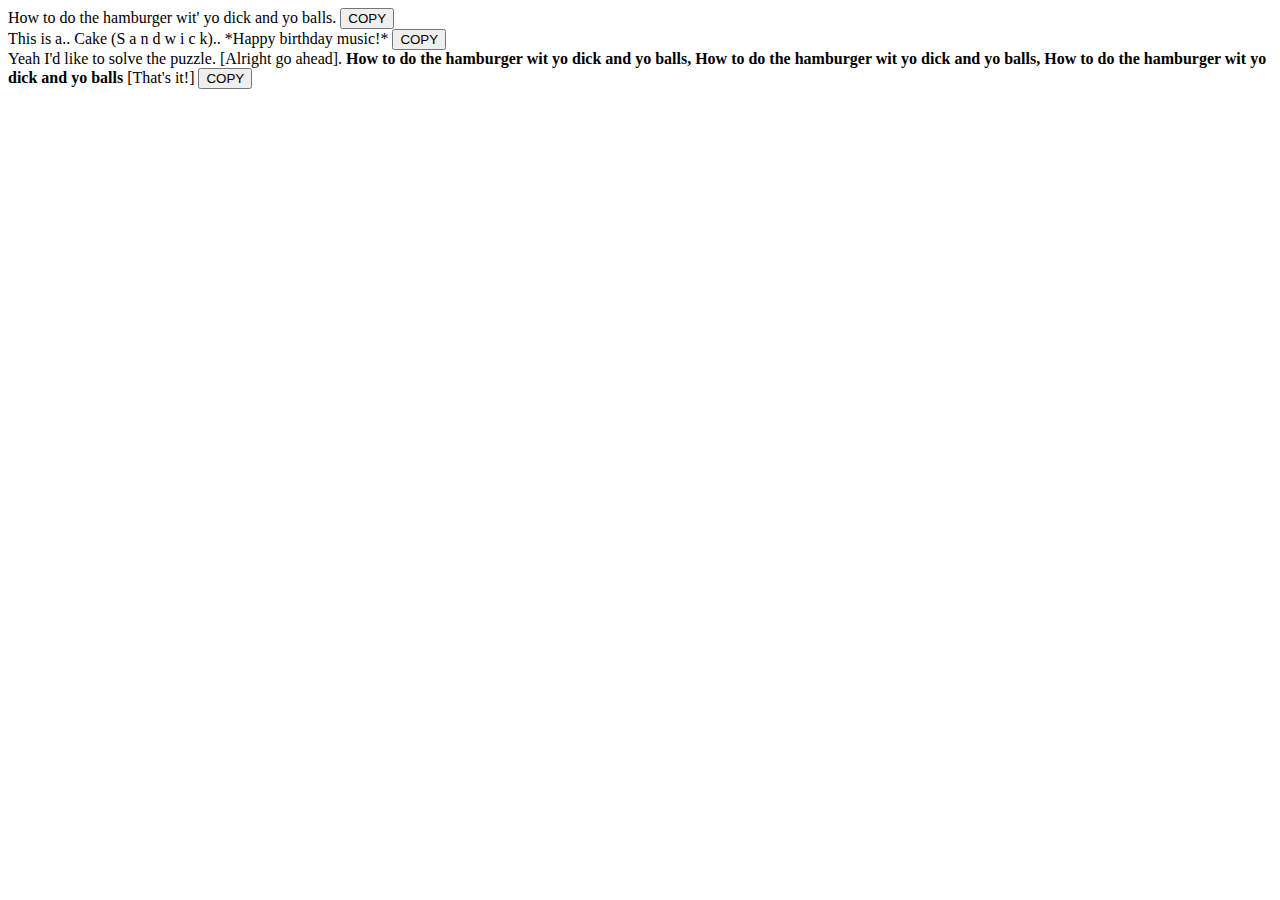
==== absolutepureshitholethatwecallafuckingwebsitelmfao.html @ ae3e7714 "Create absolutepureshitholethatwecallafuckingwebsitelmfao.html" ====
<!DOCTYPE html>

<html lang="en">
  <head>
    <meta charset="UTF-8" />
    <meta http-equiv="X-UA-Compatible" content="IE=edge" />
    <meta name="viewport" content="width=device-width, initial-scale=1.0" />
    <meta content="AH CRAP, WAIT FUCK I DIDNT MEAN TO-" property="og:title">
    <meta content="ABSOLUTE SHIT! (Funny copypastas ig)" property="og:description">
    <meta content="HEIL HITLER" property="og:site_name">
    <meta content="https://remgens.github.io" property="og:url">
    <!-- <meta content="" property="og:image" /> -->
    <meta content="#43B581" data-react-helmet="true" name="theme-color">
    <title>Shit</title>
  </head>
  <body>
    <div>
      <div>
        How to do the hamburger wit' yo dick and yo balls.
        <button
          onclick="copy('How to do the hamburger wit\' yo dick and yo balls.||​||||​||||​||||​||||​||||​||||​||||​||||​||||​||||​||||​||||​||||​||||​||||​||||​||||​||||​||||​||||​||||​||||​||||​||||​||||​||||​||||​||||​||||​||||​||||​||||​||||​||||​||||​||||​||||​||||​||||​||||​||||​||||​||||​||||​||||​||||​||||​||||​||||​||||​||||​||||​||||​||||​||||​||||​||||​||||​||||​||||​||||​||||​||||​||||​||||​||||​||||​||||​||||​||||​||||​||||​||||​||||​||||​||||​||||​||||​||||​||||​||||​||||​||||​||||​||||​||||​||||​||||​||||​||||​||||​||||​||||​||||​||||​||||​||||​||||​||||​||||​||||​||||​||||​||||​||||​||||​||||​||||​||||​||||​||||​||||​||||​||||​||||​||||​||||​||||​||||​||||​||||​||||​||||​||||​||||​||||​||||​||||​||||​||||​||||​||||​||||​||||​||||​||||​||||​||||​||||​||||​||||​||||​||||​||||​||||​||||​||||​||||​||||​||||​||||​||||​||||​||||​||||​||||​||||​||||​||||​||||​||||​||||​||||​||||​||||​||||​||||​||||​||||​||||​||||​||||​||||​||||​||||​||||​||||​||||​||||​||||​||||​||||​||||​||||​||||​||||​||||​||||​||||​||||​||||​||||​||||​||||​||||​||||​||||​|| _ _ _ _ _ _ https\://cdn.discordapp.com/attachments/1013903474943086633/1053807947005829140/v12044gd0000cdf59pjc77udpr31a24g.mov')"
        >
          COPY
        </button>
      </div>
      <div>
        This is a.. Cake (S a n d w i c k).. *Happy birthday music!*
        <button
          onclick="copy('This is a.. cake... *happy birthday music*||​||||​||||​||||​||||​||||​||||​||||​||||​||||​||||​||||​||||​||||​||||​||||​||||​||||​||||​||||​||||​||||​||||​||||​||||​||||​||||​||||​||||​||||​||||​||||​||||​||||​||||​||||​||||​||||​||||​||||​||||​||||​||||​||||​||||​||||​||||​||||​||||​||||​||||​||||​||||​||||​||||​||||​||||​||||​||||​||||​||||​||||​||||​||||​||||​||||​||||​||||​||||​||||​||||​||||​||||​||||​||||​||||​||||​||||​||||​||||​||||​||||​||||​||||​||||​||||​||||​||||​||||​||||​||||​||||​||||​||||​||||​||||​||||​||||​||||​||||​||||​||||​||||​||||​||||​||||​||||​||||​||||​||||​||||​||||​||||​||||​||||​||||​||||​||||​||||​||||​||||​||||​||||​||||​||||​||||​||||​||||​||||​||||​||||​||||​||||​||||​||||​||||​||||​||||​||||​||||​||||​||||​||||​||||​||||​||||​||||​||||​||||​||||​||||​||||​||||​||||​||||​||||​||||​||||​||||​||||​||||​||||​||||​||||​||||​||||​||||​||||​||||​||||​||||​||||​||||​||||​||||​||||​||||​||||​||||​||||​||||​||||​||||​||||​||||​||||​||||​||||​||||​||||​||||​||||​||||​||||​||||​||||​||||​||||​|| _ _ _ _ _ _ https\://media.discordapp.net/attachments/1052998698096934922/1054404325176266772/yt5s.com-this_is_a_sandwich_meme_shitpost-144p.mp4')"
        >
          COPY
        </button>
      </div>
      <div>
        Yeah I'd like to solve the puzzle. [Alright go ahead].
        <strong>How to do the hamburger wit yo dick and yo balls, How to do the hamburger wit yo dick and yo balls, How to do the hamburger wit yo dick and yo balls</strong> [That's it!]
        <button
          onclick="copy(`Yeah I\'d like to solve the puzzle.
          \[Alright go ahead\].
          **How to do the hamburger wit yo dick and yo balls, How to do the hamburger wit yo dick and yo balls, How to do the hamburger wit yo dick and yo balls**
          \[That\'s it!\]||​||||​||||​||||​||||​||||​||||​||||​||||​||||​||||​||||​||||​||||​||||​||||​||||​||||​||||​||||​||||​||||​||||​||||​||||​||||​||||​||||​||||​||||​||||​||||​||||​||||​||||​||||​||||​||||​||||​||||​||||​||||​||||​||||​||||​||||​||||​||||​||||​||||​||||​||||​||||​||||​||||​||||​||||​||||​||||​||||​||||​||||​||||​||||​||||​||||​||||​||||​||||​||||​||||​||||​||||​||||​||||​||||​||||​||||​||||​||||​||||​||||​||||​||||​||||​||||​||||​||||​||||​||||​||||​||||​||||​||||​||||​||||​||||​||||​||||​||||​||||​||||​||||​||||​||||​||||​||||​||||​||||​||||​||||​||||​||||​||||​||||​||||​||||​||||​||||​||||​||||​||||​||||​||||​||||​||||​||||​||||​||||​||||​||||​||||​||||​||||​||||​||||​||||​||||​||||​||||​||||​||||​||||​||||​||||​||||​||||​||||​||||​||||​||||​||||​||||​||||​||||​||||​||||​||||​||||​||||​||||​||||​||||​||||​||||​||||​||||​||||​||||​||||​||||​||||​||||​||||​||||​||||​||||​||||​||||​||||​||||​||||​||||​||||​||||​||||​||||​||||​||||​||||​||||​||||​||||​||||​||||​||||​||||​||||​|| _ _ _ _ _ _ https\://media.discordapp.net/attachments/1053845603479736432/1054139836195422319/j0TvaxKfNCTxhl-h_Trim.mov`)"
        >
          COPY
        </button>
      </div>
    </div>
  </body>
</html>
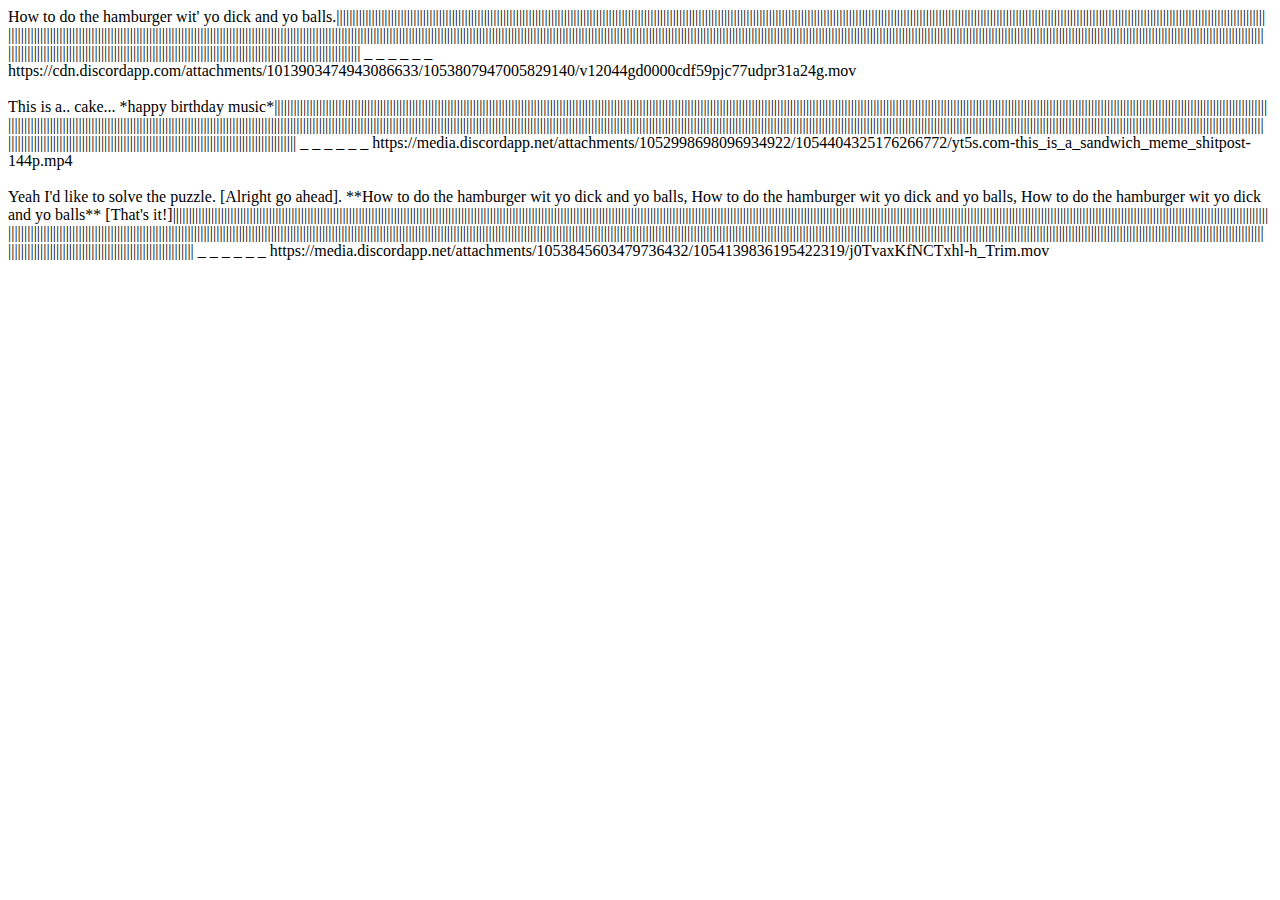
==== commit 1e9faaa9: "Update absolutepureshitholethatwecallafuckingwebsitelmfao.html" ====
--- a/absolutepureshitholethatwecallafuckingwebsitelmfao.html
+++ b/absolutepureshitholethatwecallafuckingwebsitelmfao.html
@@ -5,44 +5,35 @@
     <meta charset="UTF-8" />
     <meta http-equiv="X-UA-Compatible" content="IE=edge" />
     <meta name="viewport" content="width=device-width, initial-scale=1.0" />
-    <meta content="AH CRAP, WAIT FUCK I DIDNT MEAN TO-" property="og:title">
-    <meta content="ABSOLUTE SHIT! (Funny copypastas ig)" property="og:description">
-    <meta content="HEIL HITLER" property="og:site_name">
-    <meta content="https://remgens.github.io" property="og:url">
+    <meta content="AH CRAP, WAIT FUCK I DIDNT MEAN TO-" property="og:title" />
+    <meta content="ABSOLUTE SHIT! (Funny copypastas ig)" property="og:description" />
+    <meta content="HEIL HITLER" property="og:site_name" />
+    <meta content="https://remgens.github.io" property="og:url" />
     <!-- <meta content="" property="og:image" /> -->
-    <meta content="#43B581" data-react-helmet="true" name="theme-color">
-    <title>Shit</title>
+    <meta content="#43B581" data-react-helmet="true" name="theme-color" />
+    <title>RemGens - Shit</title>
   </head>
   <body>
     <div>
       <div>
-        How to do the hamburger wit' yo dick and yo balls.
-        <button
-          onclick="copy('How to do the hamburger wit\' yo dick and yo balls.||​||||​||||​||||​||||​||||​||||​||||​||||​||||​||||​||||​||||​||||​||||​||||​||||​||||​||||​||||​||||​||||​||||​||||​||||​||||​||||​||||​||||​||||​||||​||||​||||​||||​||||​||||​||||​||||​||||​||||​||||​||||​||||​||||​||||​||||​||||​||||​||||​||||​||||​||||​||||​||||​||||​||||​||||​||||​||||​||||​||||​||||​||||​||||​||||​||||​||||​||||​||||​||||​||||​||||​||||​||||​||||​||||​||||​||||​||||​||||​||||​||||​||||​||||​||||​||||​||||​||||​||||​||||​||||​||||​||||​||||​||||​||||​||||​||||​||||​||||​||||​||||​||||​||||​||||​||||​||||​||||​||||​||||​||||​||||​||||​||||​||||​||||​||||​||||​||||​||||​||||​||||​||||​||||​||||​||||​||||​||||​||||​||||​||||​||||​||||​||||​||||​||||​||||​||||​||||​||||​||||​||||​||||​||||​||||​||||​||||​||||​||||​||||​||||​||||​||||​||||​||||​||||​||||​||||​||||​||||​||||​||||​||||​||||​||||​||||​||||​||||​||||​||||​||||​||||​||||​||||​||||​||||​||||​||||​||||​||||​||||​||||​||||​||||​||||​||||​||||​||||​||||​||||​||||​||||​||||​||||​||||​||||​||||​||||​|| _ _ _ _ _ _ https\://cdn.discordapp.com/attachments/1013903474943086633/1053807947005829140/v12044gd0000cdf59pjc77udpr31a24g.mov')"
-        >
-          COPY
-        </button>
+        How to do the hamburger wit' yo dick and yo
+        balls.||​||||​||||​||||​||||​||||​||||​||||​||||​||||​||||​||||​||||​||||​||||​||||​||||​||||​||||​||||​||||​||||​||||​||||​||||​||||​||||​||||​||||​||||​||||​||||​||||​||||​||||​||||​||||​||||​||||​||||​||||​||||​||||​||||​||||​||||​||||​||||​||||​||||​||||​||||​||||​||||​||||​||||​||||​||||​||||​||||​||||​||||​||||​||||​||||​||||​||||​||||​||||​||||​||||​||||​||||​||||​||||​||||​||||​||||​||||​||||​||||​||||​||||​||||​||||​||||​||||​||||​||||​||||​||||​||||​||||​||||​||||​||||​||||​||||​||||​||||​||||​||||​||||​||||​||||​||||​||||​||||​||||​||||​||||​||||​||||​||||​||||​||||​||||​||||​||||​||||​||||​||||​||||​||||​||||​||||​||||​||||​||||​||||​||||​||||​||||​||||​||||​||||​||||​||||​||||​||||​||||​||||​||||​||||​||||​||||​||||​||||​||||​||||​||||​||||​||||​||||​||||​||||​||||​||||​||||​||||​||||​||||​||||​||||​||||​||||​||||​||||​||||​||||​||||​||||​||||​||||​||||​||||​||||​||||​||||​||||​||||​||||​||||​||||​||||​||||​||||​||||​||||​||||​||||​||||​||||​||||​||||​||||​||||​||||​||
+        _ _ _ _ _ _ https://cdn.discordapp.com/attachments/1013903474943086633/1053807947005829140/v12044gd0000cdf59pjc77udpr31a24g.mov
       </div>
+      <br />
       <div>
-        This is a.. Cake (S a n d w i c k).. *Happy birthday music!*
-        <button
-          onclick="copy('This is a.. cake... *happy birthday music*||​||||​||||​||||​||||​||||​||||​||||​||||​||||​||||​||||​||||​||||​||||​||||​||||​||||​||||​||||​||||​||||​||||​||||​||||​||||​||||​||||​||||​||||​||||​||||​||||​||||​||||​||||​||||​||||​||||​||||​||||​||||​||||​||||​||||​||||​||||​||||​||||​||||​||||​||||​||||​||||​||||​||||​||||​||||​||||​||||​||||​||||​||||​||||​||||​||||​||||​||||​||||​||||​||||​||||​||||​||||​||||​||||​||||​||||​||||​||||​||||​||||​||||​||||​||||​||||​||||​||||​||||​||||​||||​||||​||||​||||​||||​||||​||||​||||​||||​||||​||||​||||​||||​||||​||||​||||​||||​||||​||||​||||​||||​||||​||||​||||​||||​||||​||||​||||​||||​||||​||||​||||​||||​||||​||||​||||​||||​||||​||||​||||​||||​||||​||||​||||​||||​||||​||||​||||​||||​||||​||||​||||​||||​||||​||||​||||​||||​||||​||||​||||​||||​||||​||||​||||​||||​||||​||||​||||​||||​||||​||||​||||​||||​||||​||||​||||​||||​||||​||||​||||​||||​||||​||||​||||​||||​||||​||||​||||​||||​||||​||||​||||​||||​||||​||||​||||​||||​||||​||||​||||​||||​||||​||||​||||​||||​||||​||||​||||​|| _ _ _ _ _ _ https\://media.discordapp.net/attachments/1052998698096934922/1054404325176266772/yt5s.com-this_is_a_sandwich_meme_shitpost-144p.mp4')"
-        >
-          COPY
-        </button>
+        This is a.. cake... *happy birthday
+        music*||​||||​||||​||||​||||​||||​||||​||||​||||​||||​||||​||||​||||​||||​||||​||||​||||​||||​||||​||||​||||​||||​||||​||||​||||​||||​||||​||||​||||​||||​||||​||||​||||​||||​||||​||||​||||​||||​||||​||||​||||​||||​||||​||||​||||​||||​||||​||||​||||​||||​||||​||||​||||​||||​||||​||||​||||​||||​||||​||||​||||​||||​||||​||||​||||​||||​||||​||||​||||​||||​||||​||||​||||​||||​||||​||||​||||​||||​||||​||||​||||​||||​||||​||||​||||​||||​||||​||||​||||​||||​||||​||||​||||​||||​||||​||||​||||​||||​||||​||||​||||​||||​||||​||||​||||​||||​||||​||||​||||​||||​||||​||||​||||​||||​||||​||||​||||​||||​||||​||||​||||​||||​||||​||||​||||​||||​||||​||||​||||​||||​||||​||||​||||​||||​||||​||||​||||​||||​||||​||||​||||​||||​||||​||||​||||​||||​||||​||||​||||​||||​||||​||||​||||​||||​||||​||||​||||​||||​||||​||||​||||​||||​||||​||||​||||​||||​||||​||||​||||​||||​||||​||||​||||​||||​||||​||||​||||​||||​||||​||||​||||​||||​||||​||||​||||​||||​||||​||||​||||​||||​||||​||||​||||​||||​||||​||||​||||​||||​||
+        _ _ _ _ _ _ https://media.discordapp.net/attachments/1052998698096934922/1054404325176266772/yt5s.com-this_is_a_sandwich_meme_shitpost-144p.mp4
       </div>
+      <br />
       <div>
-        Yeah I'd like to solve the puzzle. [Alright go ahead].
-        <strong>How to do the hamburger wit yo dick and yo balls, How to do the hamburger wit yo dick and yo balls, How to do the hamburger wit yo dick and yo balls</strong> [That's it!]
-        <button
-          onclick="copy(`Yeah I\'d like to solve the puzzle.
-          \[Alright go ahead\].
-          **How to do the hamburger wit yo dick and yo balls, How to do the hamburger wit yo dick and yo balls, How to do the hamburger wit yo dick and yo balls**
-          \[That\'s it!\]||​||||​||||​||||​||||​||||​||||​||||​||||​||||​||||​||||​||||​||||​||||​||||​||||​||||​||||​||||​||||​||||​||||​||||​||||​||||​||||​||||​||||​||||​||||​||||​||||​||||​||||​||||​||||​||||​||||​||||​||||​||||​||||​||||​||||​||||​||||​||||​||||​||||​||||​||||​||||​||||​||||​||||​||||​||||​||||​||||​||||​||||​||||​||||​||||​||||​||||​||||​||||​||||​||||​||||​||||​||||​||||​||||​||||​||||​||||​||||​||||​||||​||||​||||​||||​||||​||||​||||​||||​||||​||||​||||​||||​||||​||||​||||​||||​||||​||||​||||​||||​||||​||||​||||​||||​||||​||||​||||​||||​||||​||||​||||​||||​||||​||||​||||​||||​||||​||||​||||​||||​||||​||||​||||​||||​||||​||||​||||​||||​||||​||||​||||​||||​||||​||||​||||​||||​||||​||||​||||​||||​||||​||||​||||​||||​||||​||||​||||​||||​||||​||||​||||​||||​||||​||||​||||​||||​||||​||||​||||​||||​||||​||||​||||​||||​||||​||||​||||​||||​||||​||||​||||​||||​||||​||||​||||​||||​||||​||||​||||​||||​||||​||||​||||​||||​||||​||||​||||​||||​||||​||||​||||​||||​||||​||||​||||​||||​||||​|| _ _ _ _ _ _ https\://media.discordapp.net/attachments/1053845603479736432/1054139836195422319/j0TvaxKfNCTxhl-h_Trim.mov`)"
-        >
-          COPY
-        </button>
+        Yeah I'd like to solve the puzzle. [Alright go ahead]. **How to do the hamburger wit yo dick and yo balls, How to do the hamburger wit yo dick and yo balls, How to do the hamburger wit yo dick
+        and yo balls** [That's
+        it!]||​||||​||||​||||​||||​||||​||||​||||​||||​||||​||||​||||​||||​||||​||||​||||​||||​||||​||||​||||​||||​||||​||||​||||​||||​||||​||||​||||​||||​||||​||||​||||​||||​||||​||||​||||​||||​||||​||||​||||​||||​||||​||||​||||​||||​||||​||||​||||​||||​||||​||||​||||​||||​||||​||||​||||​||||​||||​||||​||||​||||​||||​||||​||||​||||​||||​||||​||||​||||​||||​||||​||||​||||​||||​||||​||||​||||​||||​||||​||||​||||​||||​||||​||||​||||​||||​||||​||||​||||​||||​||||​||||​||||​||||​||||​||||​||||​||||​||||​||||​||||​||||​||||​||||​||||​||||​||||​||||​||||​||||​||||​||||​||||​||||​||||​||||​||||​||||​||||​||||​||||​||||​||||​||||​||||​||||​||||​||||​||||​||||​||||​||||​||||​||||​||||​||||​||||​||||​||||​||||​||||​||||​||||​||||​||||​||||​||||​||||​||||​||||​||||​||||​||||​||||​||||​||||​||||​||||​||||​||||​||||​||||​||||​||||​||||​||||​||||​||||​||||​||||​||||​||||​||||​||||​||||​||||​||||​||||​||||​||||​||||​||||​||||​||||​||||​||||​||||​||||​||||​||||​||||​||||​||||​||||​||||​||||​||||​||||​||
+        _ _ _ _ _ _ https://media.discordapp.net/attachments/1053845603479736432/1054139836195422319/j0TvaxKfNCTxhl-h_Trim.mov
       </div>
     </div>
   </body>
 </html>
+
